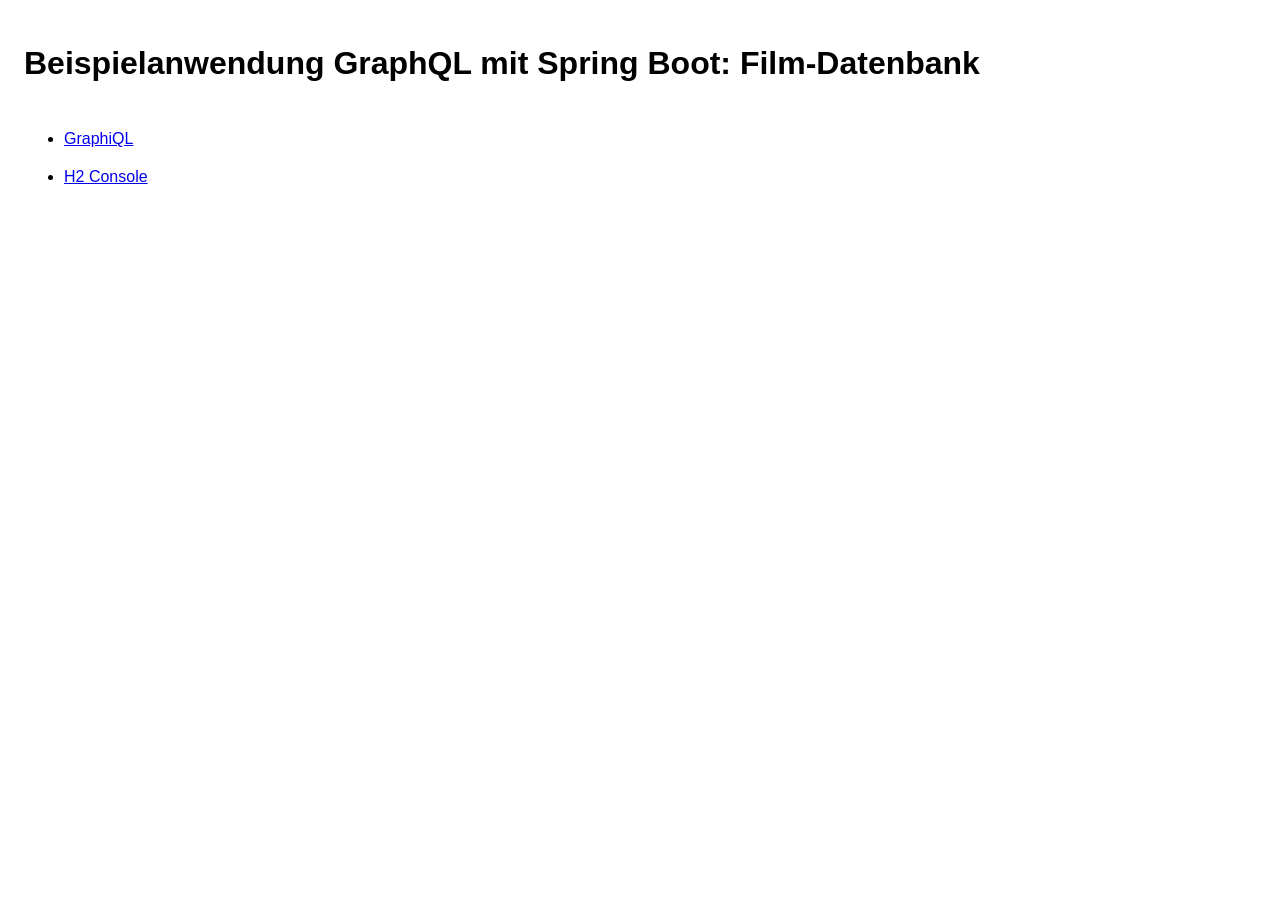
==== src/main/resources/static/index.html @ 530e8c8a "GraphQL-Query gibt jetzt leeres Array zurueck" ====
<!DOCTYPE html>
<html lang="de">
<head>
    <title>Beispielanwendung GraphQL mit Spring Boot: Film-Datenbank</title>
    <meta charset="utf-8" >
    <meta name="viewport" content="width=device-width, initial-scale=1.0">
    <link rel="stylesheet" type="text/css" href="filme-styles.css">
</head>
<body>

  <h1>Beispielanwendung GraphQL mit Spring Boot: Film-Datenbank</h1>

  <ul>
    <li><a href="./graphiql"   target="_blank">GraphiQL</a></li>
    <li><a href="./h2-console" target="_blank">H2 Console</a></li>
  </ul>
  
</body>
---- src/main/resources/static/filme-styles.css ----
body {
    font-family: sans-serif;
    padding: 1em;
}

h1 {
    margin-bottom: 1.5em;
}

a {
    margin-bottom: 1em;
}

ul li {
    margin-bottom: 20px;
}

.fett {
    font-weight: bold;
}

.kursiv {
    font-style: italic;
}

.klein {
    font-size: 0.75em;
}

.abstand_unten {
    margin-bottom: 2.5em;
}
.abstand_oben {
    margin-top: 1em;
}
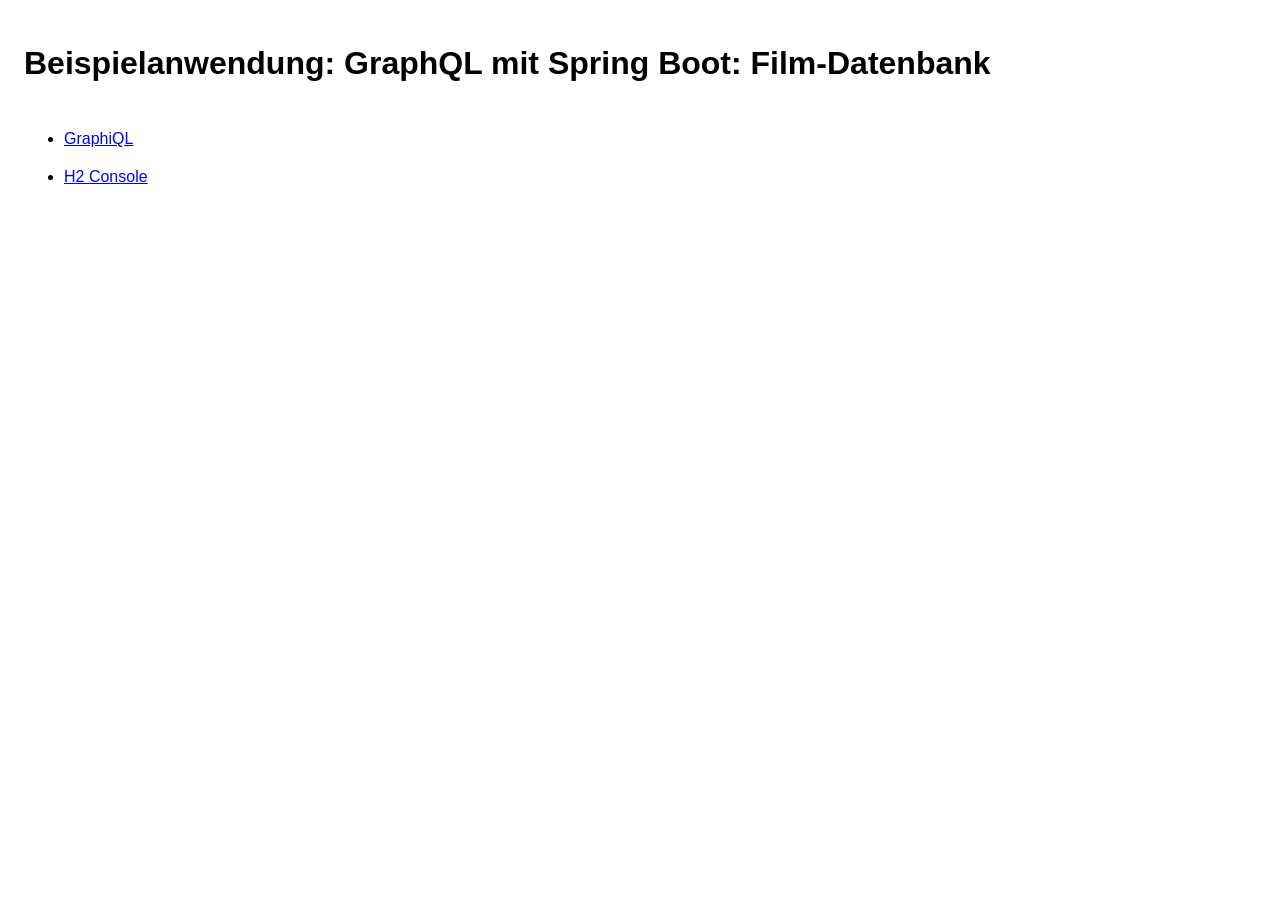
==== commit ecd03bed: "Update index.html" ====
--- a/src/main/resources/static/index.html
+++ b/src/main/resources/static/index.html
@@ -1,14 +1,14 @@
 <!DOCTYPE html>
 <html lang="de">
 <head>
-    <title>Beispielanwendung GraphQL mit Spring Boot: Film-Datenbank</title>
+    <title>Beispielanwendung: GraphQL mit Spring Boot: Film-Datenbank</title>
     <meta charset="utf-8" >
     <meta name="viewport" content="width=device-width, initial-scale=1.0">
     <link rel="stylesheet" type="text/css" href="filme-styles.css">
 </head>
 <body>
 
-  <h1>Beispielanwendung GraphQL mit Spring Boot: Film-Datenbank</h1>
+  <h1>Beispielanwendung: GraphQL mit Spring Boot: Film-Datenbank</h1>
 
   <ul>
     <li><a href="./graphiql"   target="_blank">GraphiQL</a></li>
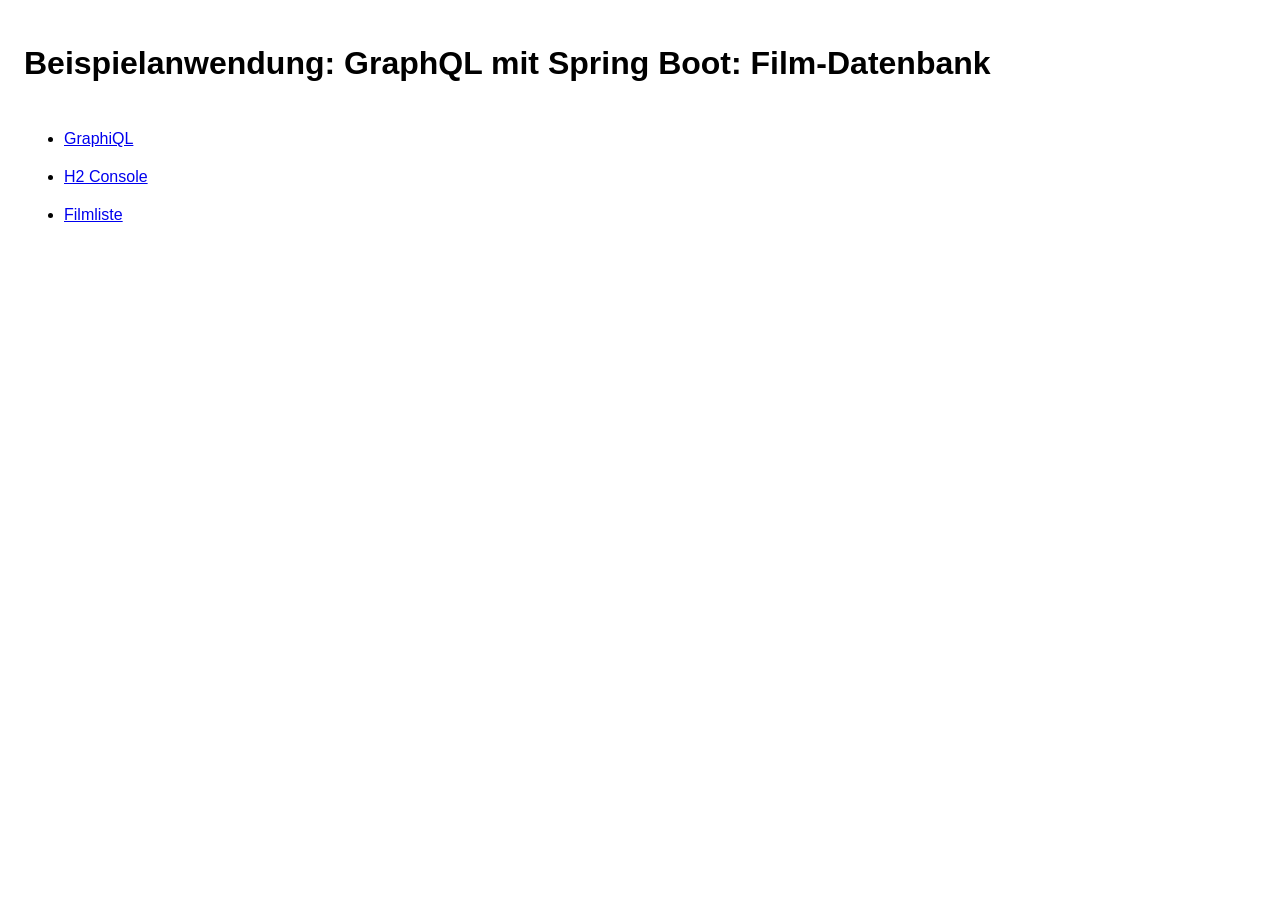
==== commit 0bc41587: "In Tabelle drei Spalten zentriert, in index.html verlinkt" ====
--- a/src/main/resources/static/index.html
+++ b/src/main/resources/static/index.html
@@ -11,8 +11,9 @@
   <h1>Beispielanwendung: GraphQL mit Spring Boot: Film-Datenbank</h1>
 
   <ul>
-    <li><a href="./graphiql"   target="_blank">GraphiQL</a></li>
-    <li><a href="./h2-console" target="_blank">H2 Console</a></li>
+    <li><a href="./graphiql"        target="_blank" >GraphiQL</a></li>
+    <li><a href="./h2-console"      target="_blank" >H2 Console</a></li>
+    <li><a href="./filmliste.html"  target="_blank" >Filmliste</a></li>
   </ul>
   
 </body>
--- a/src/main/resources/static/filme-styles.css
+++ b/src/main/resources/static/filme-styles.css
@@ -33,3 +33,22 @@
 .abstand_oben {
     margin-top: 1em;
 }
+
+table {
+    border-collapse: collapse;
+}
+
+th,
+td {
+    border: 1px solid #555;
+    padding: 0.4em 0.6em;
+}
+
+th:nth-child(4),
+td:nth-child(4),
+th:nth-child(5),
+td:nth-child(5),
+th:nth-child(7),
+td:nth-child(7) {
+    text-align: center;
+}
